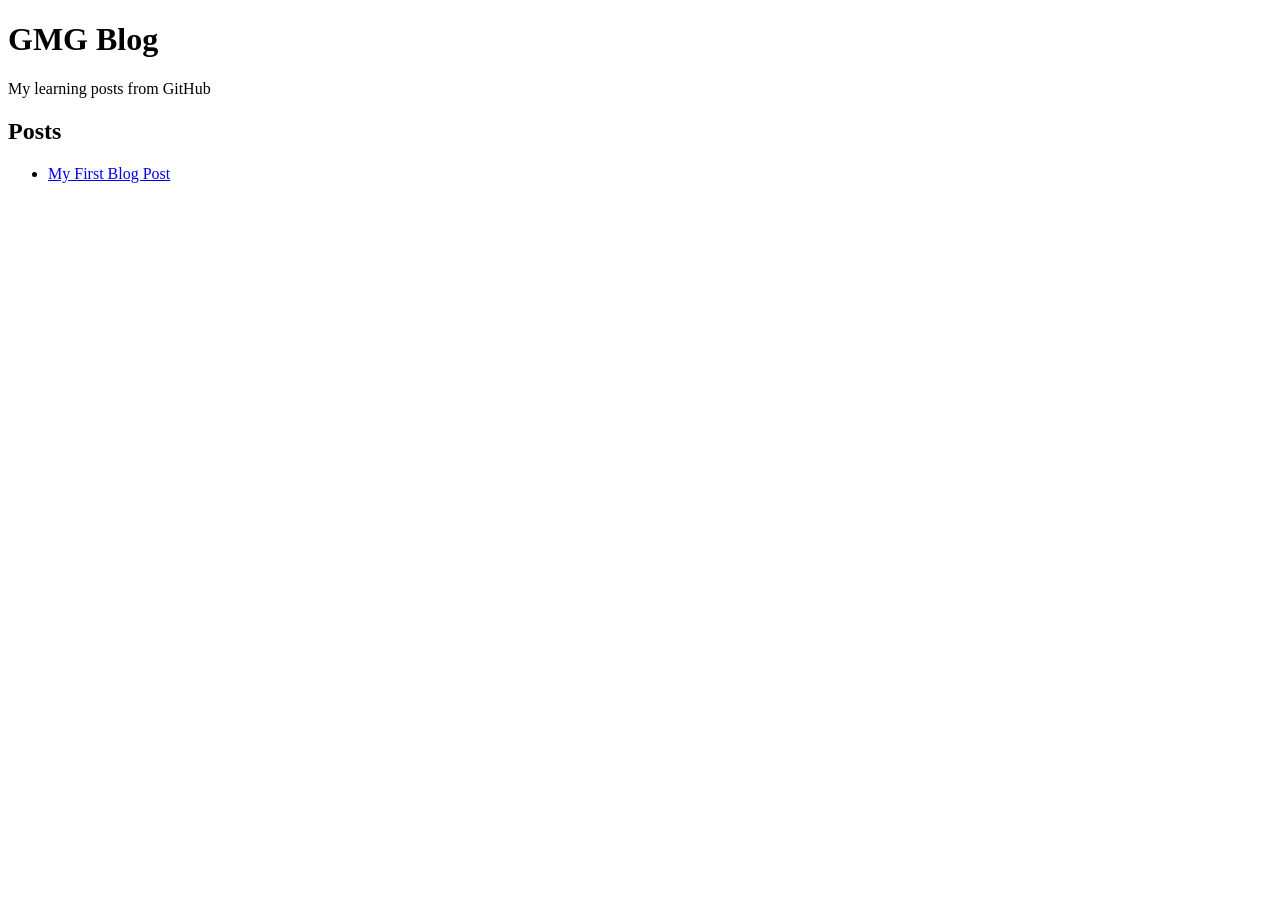
==== index.html @ e44080ca "My first blog commit" ====
<!DOCTYPE html>
<html lang="en">
<head>
  <meta charset="UTF-8" />
  <meta name="viewport" content="width=device-width, initial-scale=1.0" />
  <title>GMG Blog</title>
  <link rel="stylesheet" href="style.css" />
</head>
<body>
  <header>
    <h1>GMG Blog</h1>
    <p>My learning posts from GitHub</p>
  </header>

  <main>
    <h2>Posts</h2>
    <ul>
      <li><a href="post1.html">My First Blog Post</a></li>
    </ul>
  </main>
</body>
</html>
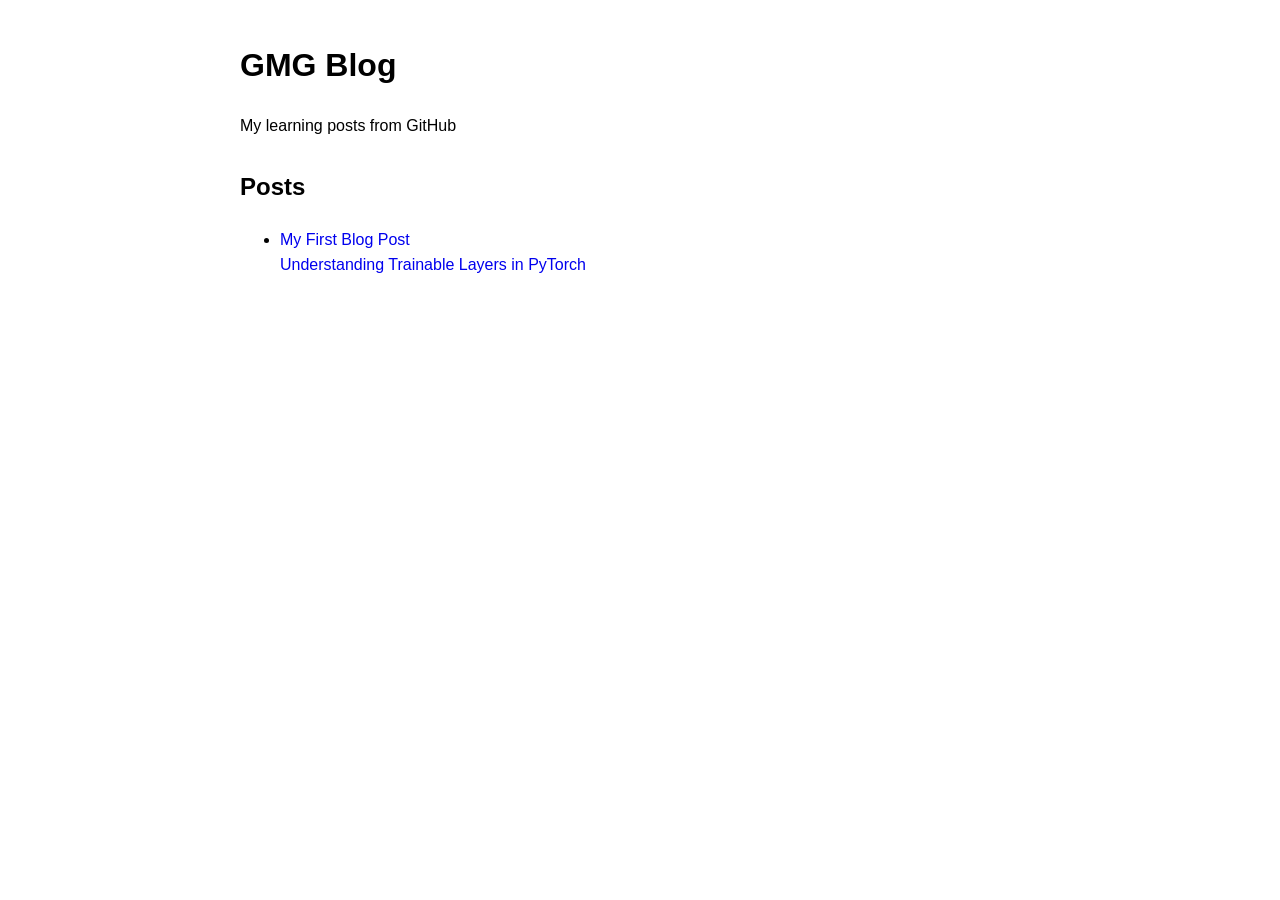
==== commit 555cf668: "first post on pytorch" ====
--- a/index.html
+++ b/index.html
@@ -16,6 +16,10 @@
     <h2>Posts</h2>
     <ul>
       <li><a href="post1.html">My First Blog Post</a></li>
+      <a href="trainable-layers-pytorch.html">
+Understanding Trainable Layers in PyTorch
+</a>
+      
     </ul>
   </main>
 </body>
--- a/style.css
+++ b/style.css
@@ -0,0 +1,19 @@
+body {
+  font-family: Arial, sans-serif;
+  max-width: 800px;
+  margin: 40px auto;
+  padding: 0 20px;
+  line-height: 1.6;
+}
+
+header {
+  margin-bottom: 30px;
+}
+
+a {
+  text-decoration: none;
+}
+
+a:hover {
+  text-decoration: underline;
+}
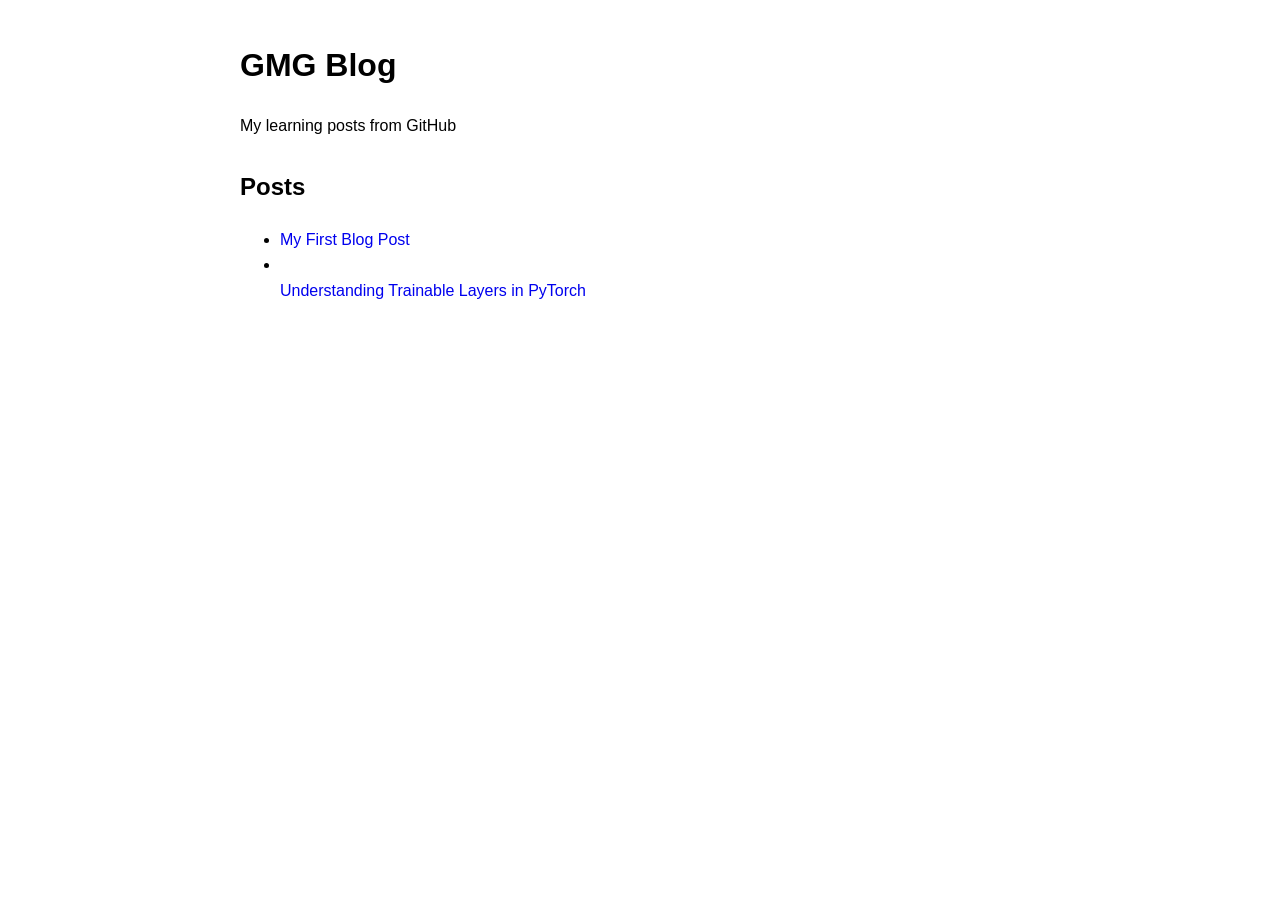
==== commit fc2f45ad: "Update index.html" ====
--- a/index.html
+++ b/index.html
@@ -16,11 +16,11 @@
     <h2>Posts</h2>
     <ul>
       <li><a href="post1.html">My First Blog Post</a></li>
-      <a href="trainable-layers-pytorch.html">
+      <li></li><a href="trainable-layers-pytorch.html">
 Understanding Trainable Layers in PyTorch
-</a>
+</a></li>
       
     </ul>
   </main>
 </body>
-</html>+</html>
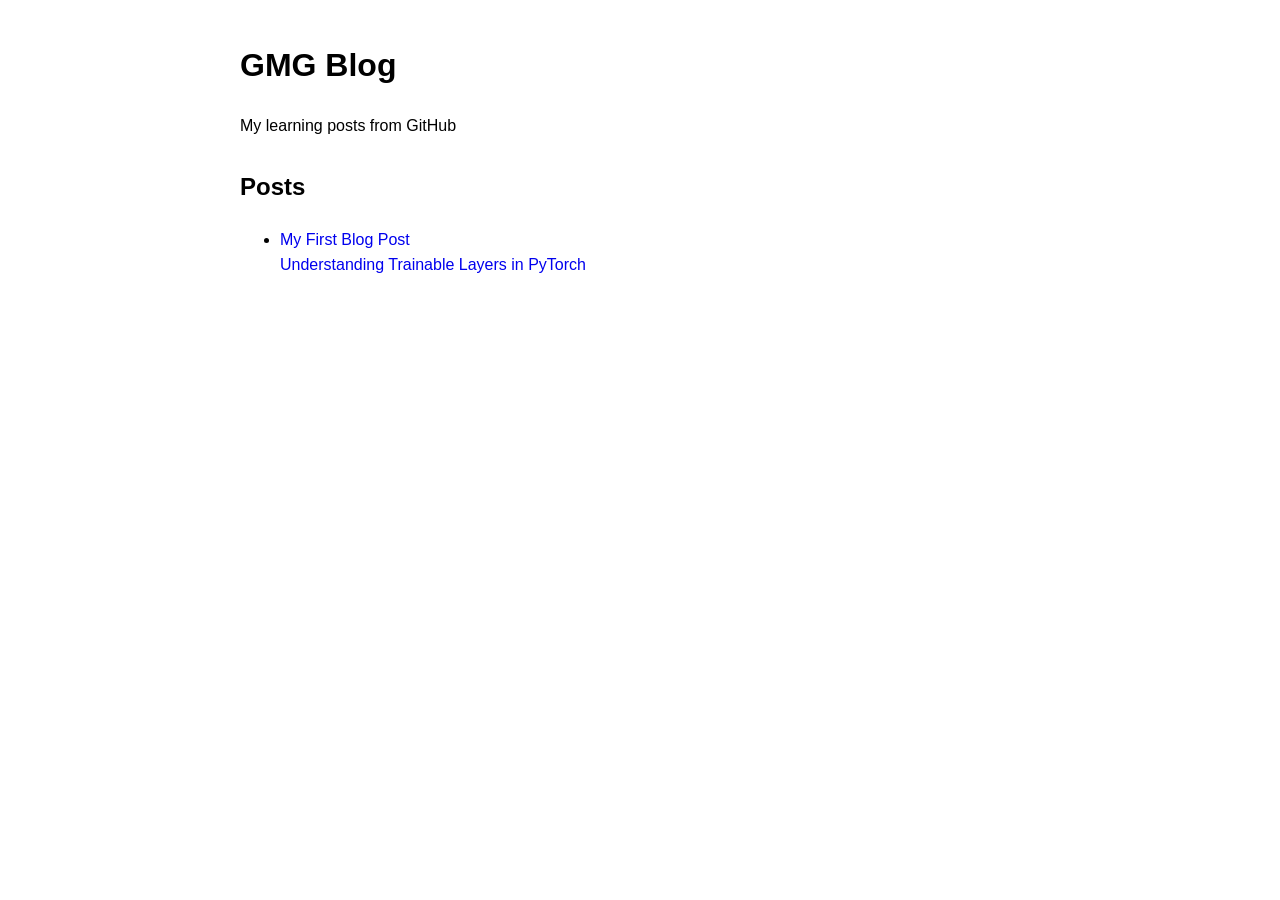
==== commit 9bd10f49: "update to index.html" ====
--- a/index.html
+++ b/index.html
@@ -16,11 +16,11 @@
     <h2>Posts</h2>
     <ul>
       <li><a href="post1.html">My First Blog Post</a></li>
-      <li></li><a href="trainable-layers-pytorch.html">
+      <a href="trainalbe-layers-pytorch.html">
 Understanding Trainable Layers in PyTorch
-</a></li>
+</a>
       
     </ul>
   </main>
 </body>
-</html>
+</html>
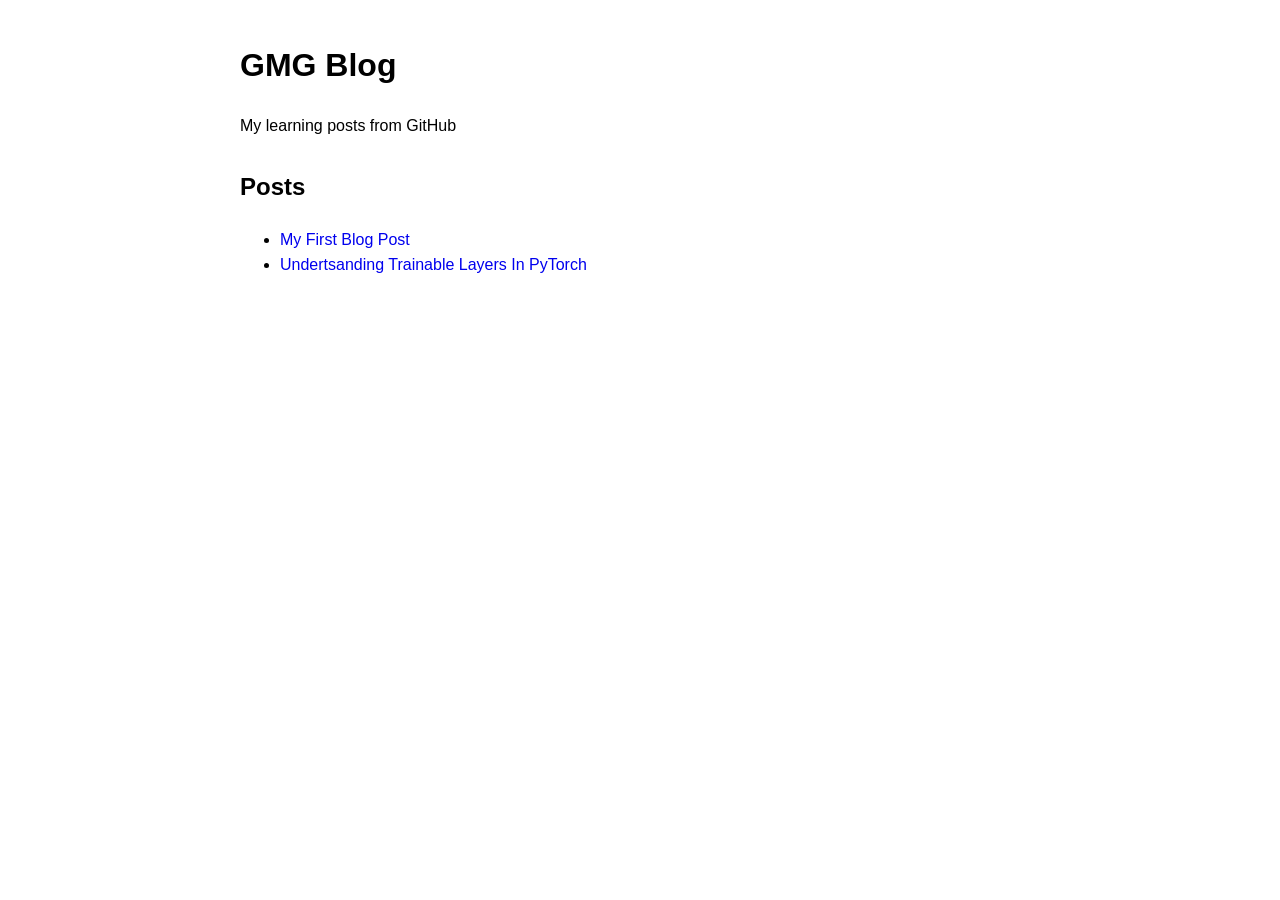
==== commit 3751ccee: "Merge branch 'main' of https://github.com/vicresagm-spec/my_blog" ====
--- a/index.html
+++ b/index.html
@@ -16,11 +16,10 @@
     <h2>Posts</h2>
     <ul>
       <li><a href="post1.html">My First Blog Post</a></li>
-      <a href="trainalbe-layers-pytorch.html">
-Understanding Trainable Layers in PyTorch
-</a>
+       <li><a href ="trainalbe-layers-pytorch.html"> Undertsanding Trainable Layers In PyTorch</a></li>
+
       
     </ul>
   </main>
 </body>
-</html>+</html>
